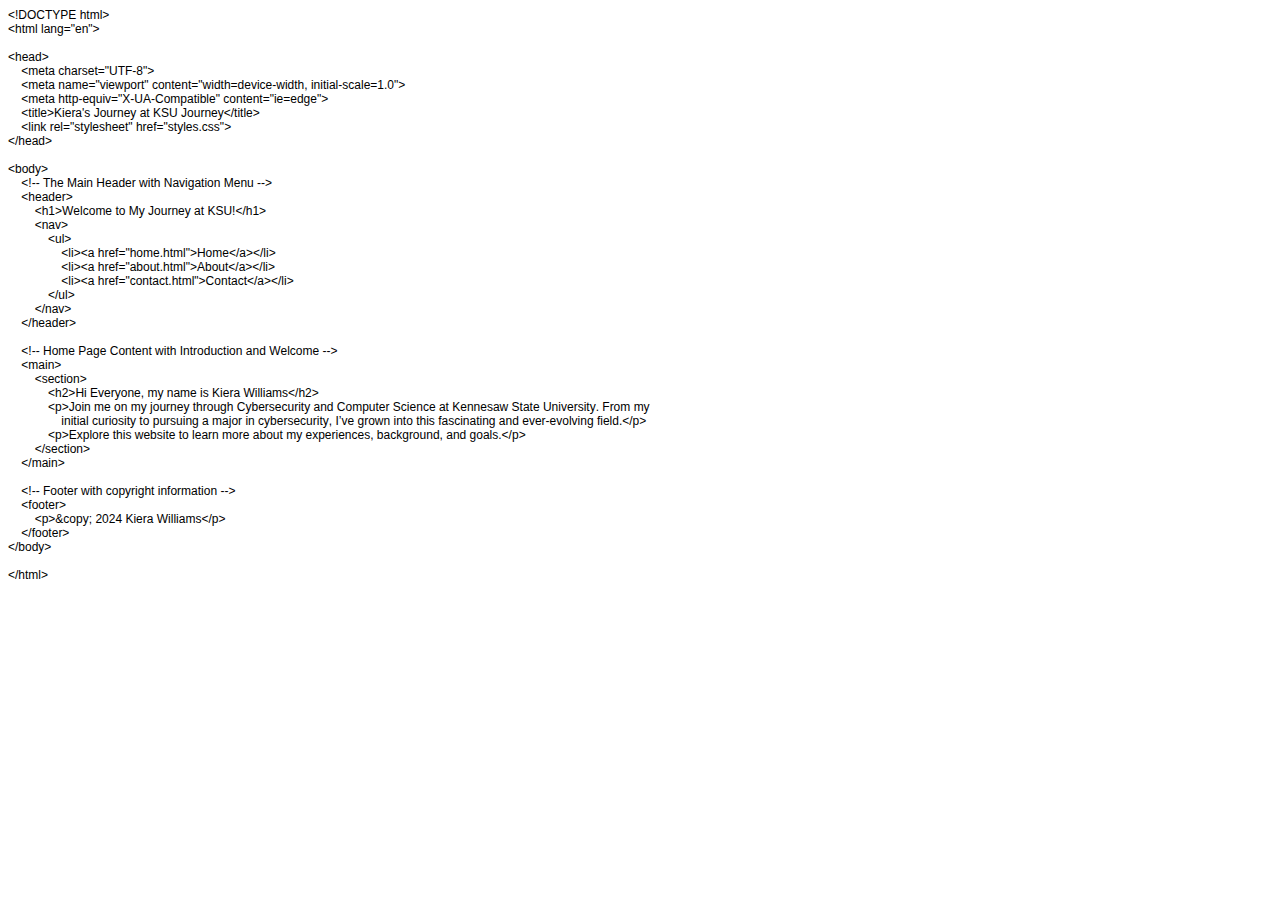
==== index.html @ 56a37a2b "Rename home.html to index.html" ====
<!DOCTYPE html PUBLIC "-//W3C//DTD HTML 4.01//EN" "http://www.w3.org/TR/html4/strict.dtd">
<html>
<head>
  <meta http-equiv="Content-Type" content="text/html; charset=utf-8">
  <meta http-equiv="Content-Style-Type" content="text/css">
  <title></title>
  <meta name="Generator" content="Cocoa HTML Writer">
  <meta name="CocoaVersion" content="2566">
  <style type="text/css">
    p.p1 {margin: 0.0px 0.0px 0.0px 0.0px; font: 12.0px Helvetica; -webkit-text-stroke: #000000}
    p.p2 {margin: 0.0px 0.0px 0.0px 0.0px; font: 12.0px Helvetica; -webkit-text-stroke: #000000; min-height: 14.0px}
    span.s1 {font-kerning: none}
  </style>
</head>
<body>
<p class="p1"><span class="s1">&lt;!DOCTYPE html&gt;</span></p>
<p class="p1"><span class="s1">&lt;html lang="en"&gt;</span></p>
<p class="p2"><span class="s1"></span><br></p>
<p class="p1"><span class="s1">&lt;head&gt;</span></p>
<p class="p1"><span class="s1"><span class="Apple-converted-space">    </span>&lt;meta charset="UTF-8"&gt;</span></p>
<p class="p1"><span class="s1"><span class="Apple-converted-space">    </span>&lt;meta name="viewport" content="width=device-width, initial-scale=1.0"&gt;</span></p>
<p class="p1"><span class="s1"><span class="Apple-converted-space">    </span>&lt;meta http-equiv="X-UA-Compatible" content="ie=edge"&gt;</span></p>
<p class="p1"><span class="s1"><span class="Apple-converted-space">    </span>&lt;title&gt;Kiera's Journey at KSU Journey&lt;/title&gt;</span></p>
<p class="p1"><span class="s1"><span class="Apple-converted-space">    </span>&lt;link rel="stylesheet" href="styles.css"&gt;</span></p>
<p class="p1"><span class="s1">&lt;/head&gt;</span></p>
<p class="p2"><span class="s1"></span><br></p>
<p class="p1"><span class="s1">&lt;body&gt;</span></p>
<p class="p1"><span class="s1"><span class="Apple-converted-space">    </span>&lt;!-- The Main Header with Navigation Menu --&gt;</span></p>
<p class="p1"><span class="s1"><span class="Apple-converted-space">    </span>&lt;header&gt;</span></p>
<p class="p1"><span class="s1"><span class="Apple-converted-space">        </span>&lt;h1&gt;Welcome to My Journey at KSU!&lt;/h1&gt;</span></p>
<p class="p1"><span class="s1"><span class="Apple-converted-space">        </span>&lt;nav&gt;</span></p>
<p class="p1"><span class="s1"><span class="Apple-converted-space">            </span>&lt;ul&gt;</span></p>
<p class="p1"><span class="s1"><span class="Apple-converted-space">                </span>&lt;li&gt;&lt;a href="home.html"&gt;Home&lt;/a&gt;&lt;/li&gt;</span></p>
<p class="p1"><span class="s1"><span class="Apple-converted-space">                </span>&lt;li&gt;&lt;a href="about.html"&gt;About&lt;/a&gt;&lt;/li&gt;</span></p>
<p class="p1"><span class="s1"><span class="Apple-converted-space">                </span>&lt;li&gt;&lt;a href="contact.html"&gt;Contact&lt;/a&gt;&lt;/li&gt;</span></p>
<p class="p1"><span class="s1"><span class="Apple-converted-space">            </span>&lt;/ul&gt;</span></p>
<p class="p1"><span class="s1"><span class="Apple-converted-space">        </span>&lt;/nav&gt;</span></p>
<p class="p1"><span class="s1"><span class="Apple-converted-space">    </span>&lt;/header&gt;</span></p>
<p class="p2"><span class="s1"></span><br></p>
<p class="p1"><span class="s1"><span class="Apple-converted-space">    </span>&lt;!-- Home Page Content with Introduction and Welcome --&gt;</span></p>
<p class="p1"><span class="s1"><span class="Apple-converted-space">    </span>&lt;main&gt;</span></p>
<p class="p1"><span class="s1"><span class="Apple-converted-space">        </span>&lt;section&gt;</span></p>
<p class="p1"><span class="s1"><span class="Apple-converted-space">            </span>&lt;h2&gt;Hi Everyone, my name is Kiera Williams&lt;/h2&gt;</span></p>
<p class="p1"><span class="s1"><span class="Apple-converted-space">            </span>&lt;p&gt;Join me on my journey through Cybersecurity and Computer Science at Kennesaw State University. From my</span></p>
<p class="p1"><span class="s1"><span class="Apple-converted-space">                </span>initial curiosity to pursuing a major in cybersecurity, I’ve grown into this fascinating and ever-evolving field.&lt;/p&gt;</span></p>
<p class="p1"><span class="s1"><span class="Apple-converted-space">            </span>&lt;p&gt;Explore this website to learn more about my experiences, background, and goals.&lt;/p&gt;</span></p>
<p class="p1"><span class="s1"><span class="Apple-converted-space">        </span>&lt;/section&gt;</span></p>
<p class="p1"><span class="s1"><span class="Apple-converted-space">    </span>&lt;/main&gt;</span></p>
<p class="p2"><span class="s1"></span><br></p>
<p class="p1"><span class="s1"><span class="Apple-converted-space">    </span>&lt;!-- Footer with copyright information --&gt;</span></p>
<p class="p1"><span class="s1"><span class="Apple-converted-space">    </span>&lt;footer&gt;</span></p>
<p class="p1"><span class="s1"><span class="Apple-converted-space">        </span>&lt;p&gt;&amp;copy; 2024 Kiera Williams&lt;/p&gt;</span></p>
<p class="p1"><span class="s1"><span class="Apple-converted-space">    </span>&lt;/footer&gt;</span></p>
<p class="p1"><span class="s1">&lt;/body&gt;</span></p>
<p class="p2"><span class="s1"></span><br></p>
<p class="p1"><span class="s1">&lt;/html&gt;</span></p>
</body>
</html>
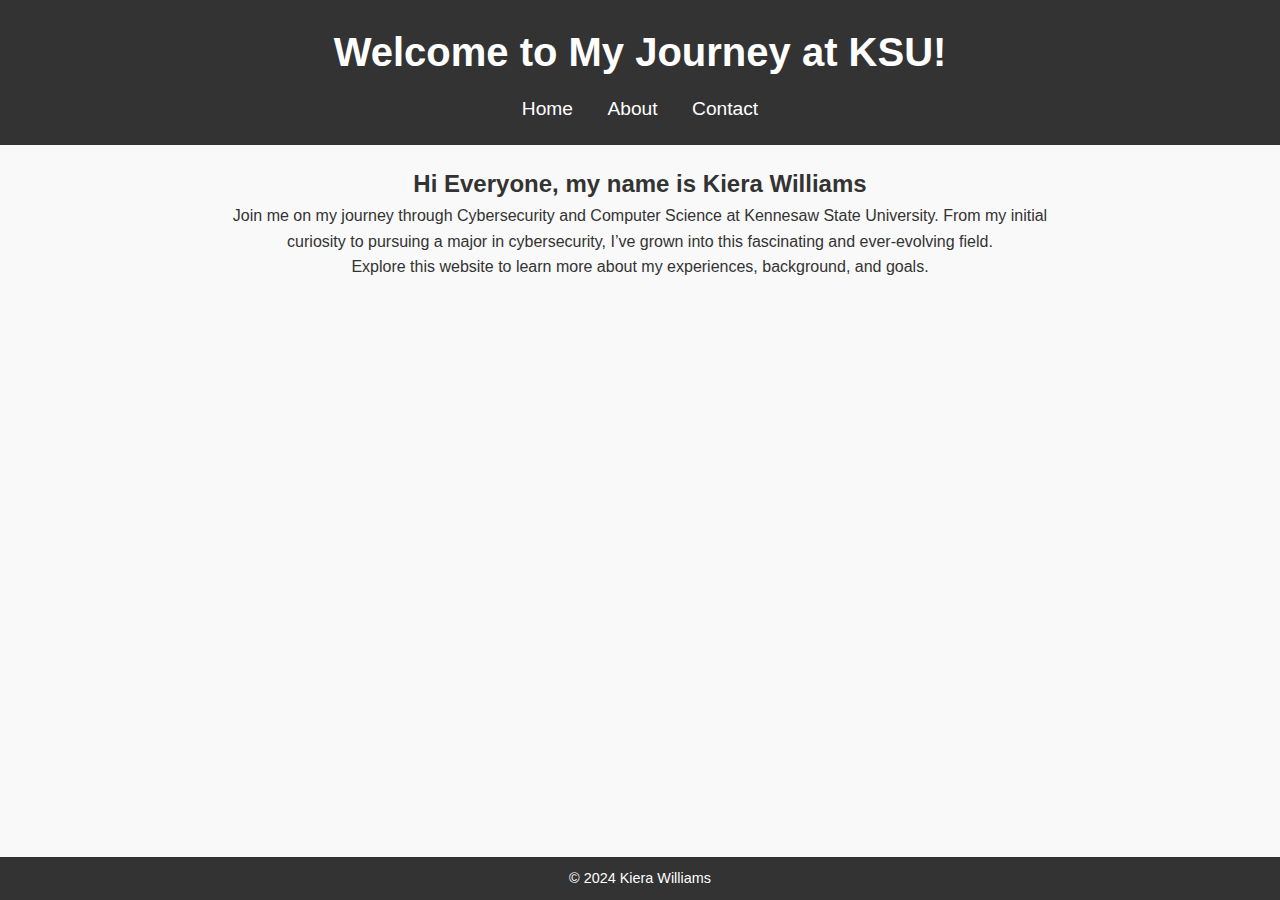
==== commit 8d0054ce: "Updated index.html" ====
--- a/index.html
+++ b/index.html
@@ -1,58 +1,45 @@
-<!DOCTYPE html PUBLIC "-//W3C//DTD HTML 4.01//EN" "http://www.w3.org/TR/html4/strict.dtd">
-<html>
+<!DOCTYPE html>
+<html lang="en">
 <head>
-  <meta http-equiv="Content-Type" content="text/html; charset=utf-8">
-  <meta http-equiv="Content-Style-Type" content="text/css">
-  <title></title>
-  <meta name="Generator" content="Cocoa HTML Writer">
-  <meta name="CocoaVersion" content="2566">
-  <style type="text/css">
-    p.p1 {margin: 0.0px 0.0px 0.0px 0.0px; font: 12.0px Helvetica; -webkit-text-stroke: #000000}
-    p.p2 {margin: 0.0px 0.0px 0.0px 0.0px; font: 12.0px Helvetica; -webkit-text-stroke: #000000; min-height: 14.0px}
-    span.s1 {font-kerning: none}
-  </style>
+    <!-- Meta Tags -->
+    <meta charset="UTF-8">
+    <meta name="viewport" content="width=device-width, initial-scale=1.0">
+    <meta http-equiv="X-UA-Compatible" content="ie=edge">
+    
+    <!-- Title of the Page -->
+    <title>Kiera's Journey at KSU</title>
+    
+    <!-- Link to external CSS stylesheet -->
+    <link rel="stylesheet" href="styles.css">
 </head>
+
 <body>
-<p class="p1"><span class="s1">&lt;!DOCTYPE html&gt;</span></p>
-<p class="p1"><span class="s1">&lt;html lang="en"&gt;</span></p>
-<p class="p2"><span class="s1"></span><br></p>
-<p class="p1"><span class="s1">&lt;head&gt;</span></p>
-<p class="p1"><span class="s1"><span class="Apple-converted-space">    </span>&lt;meta charset="UTF-8"&gt;</span></p>
-<p class="p1"><span class="s1"><span class="Apple-converted-space">    </span>&lt;meta name="viewport" content="width=device-width, initial-scale=1.0"&gt;</span></p>
-<p class="p1"><span class="s1"><span class="Apple-converted-space">    </span>&lt;meta http-equiv="X-UA-Compatible" content="ie=edge"&gt;</span></p>
-<p class="p1"><span class="s1"><span class="Apple-converted-space">    </span>&lt;title&gt;Kiera's Journey at KSU Journey&lt;/title&gt;</span></p>
-<p class="p1"><span class="s1"><span class="Apple-converted-space">    </span>&lt;link rel="stylesheet" href="styles.css"&gt;</span></p>
-<p class="p1"><span class="s1">&lt;/head&gt;</span></p>
-<p class="p2"><span class="s1"></span><br></p>
-<p class="p1"><span class="s1">&lt;body&gt;</span></p>
-<p class="p1"><span class="s1"><span class="Apple-converted-space">    </span>&lt;!-- The Main Header with Navigation Menu --&gt;</span></p>
-<p class="p1"><span class="s1"><span class="Apple-converted-space">    </span>&lt;header&gt;</span></p>
-<p class="p1"><span class="s1"><span class="Apple-converted-space">        </span>&lt;h1&gt;Welcome to My Journey at KSU!&lt;/h1&gt;</span></p>
-<p class="p1"><span class="s1"><span class="Apple-converted-space">        </span>&lt;nav&gt;</span></p>
-<p class="p1"><span class="s1"><span class="Apple-converted-space">            </span>&lt;ul&gt;</span></p>
-<p class="p1"><span class="s1"><span class="Apple-converted-space">                </span>&lt;li&gt;&lt;a href="home.html"&gt;Home&lt;/a&gt;&lt;/li&gt;</span></p>
-<p class="p1"><span class="s1"><span class="Apple-converted-space">                </span>&lt;li&gt;&lt;a href="about.html"&gt;About&lt;/a&gt;&lt;/li&gt;</span></p>
-<p class="p1"><span class="s1"><span class="Apple-converted-space">                </span>&lt;li&gt;&lt;a href="contact.html"&gt;Contact&lt;/a&gt;&lt;/li&gt;</span></p>
-<p class="p1"><span class="s1"><span class="Apple-converted-space">            </span>&lt;/ul&gt;</span></p>
-<p class="p1"><span class="s1"><span class="Apple-converted-space">        </span>&lt;/nav&gt;</span></p>
-<p class="p1"><span class="s1"><span class="Apple-converted-space">    </span>&lt;/header&gt;</span></p>
-<p class="p2"><span class="s1"></span><br></p>
-<p class="p1"><span class="s1"><span class="Apple-converted-space">    </span>&lt;!-- Home Page Content with Introduction and Welcome --&gt;</span></p>
-<p class="p1"><span class="s1"><span class="Apple-converted-space">    </span>&lt;main&gt;</span></p>
-<p class="p1"><span class="s1"><span class="Apple-converted-space">        </span>&lt;section&gt;</span></p>
-<p class="p1"><span class="s1"><span class="Apple-converted-space">            </span>&lt;h2&gt;Hi Everyone, my name is Kiera Williams&lt;/h2&gt;</span></p>
-<p class="p1"><span class="s1"><span class="Apple-converted-space">            </span>&lt;p&gt;Join me on my journey through Cybersecurity and Computer Science at Kennesaw State University. From my</span></p>
-<p class="p1"><span class="s1"><span class="Apple-converted-space">                </span>initial curiosity to pursuing a major in cybersecurity, I’ve grown into this fascinating and ever-evolving field.&lt;/p&gt;</span></p>
-<p class="p1"><span class="s1"><span class="Apple-converted-space">            </span>&lt;p&gt;Explore this website to learn more about my experiences, background, and goals.&lt;/p&gt;</span></p>
-<p class="p1"><span class="s1"><span class="Apple-converted-space">        </span>&lt;/section&gt;</span></p>
-<p class="p1"><span class="s1"><span class="Apple-converted-space">    </span>&lt;/main&gt;</span></p>
-<p class="p2"><span class="s1"></span><br></p>
-<p class="p1"><span class="s1"><span class="Apple-converted-space">    </span>&lt;!-- Footer with copyright information --&gt;</span></p>
-<p class="p1"><span class="s1"><span class="Apple-converted-space">    </span>&lt;footer&gt;</span></p>
-<p class="p1"><span class="s1"><span class="Apple-converted-space">        </span>&lt;p&gt;&amp;copy; 2024 Kiera Williams&lt;/p&gt;</span></p>
-<p class="p1"><span class="s1"><span class="Apple-converted-space">    </span>&lt;/footer&gt;</span></p>
-<p class="p1"><span class="s1">&lt;/body&gt;</span></p>
-<p class="p2"><span class="s1"></span><br></p>
-<p class="p1"><span class="s1">&lt;/html&gt;</span></p>
+    <!-- Header Section with the navigation menu -->
+    <header>
+        <h1>Welcome to My Journey at KSU!</h1>
+        <nav>
+            <ul>
+                <!-- Navigation links for pages -->
+                <li><a href="index.html">Home</a></li>
+                <li><a href="about.html">About</a></li>
+                <li><a href="contact.html">Contact</a></li>
+            </ul>
+        </nav>
+    </header>
+
+    <!-- Main Content Section For the Page -->
+    <main>
+        <!-- Introduction of Kiera Williams and her journey -->
+        <section>
+            <h2>Hi Everyone, my name is Kiera Williams</h2>
+            <p>Join me on my journey through Cybersecurity and Computer Science at Kennesaw State University. From my initial curiosity to pursuing a major in cybersecurity, I’ve grown into this fascinating and ever-evolving field.</p>
+            <p>Explore this website to learn more about my experiences, background, and goals.</p>
+        </section>
+    </main>
+
+    <!-- Footer section for copyright information -->
+    <footer>
+        <p>&copy; 2024 Kiera Williams</p>
+    </footer>
 </body>
 </html>
--- a/styles.css
+++ b/styles.css
@@ -0,0 +1,135 @@
+/* Margin */
+* {
+    margin: 0;
+    padding: 0;
+    box-sizing: border-box;
+}
+
+/* Body and background Styling */
+body {
+    font-family: 'Helvetica Neue', Arial, sans-serif;
+    background-color: #f9f9f9;
+    color: #333;
+    line-height: 1.6;
+    margin: 0;
+    padding: 0;
+}
+
+/* Header styling */
+header {
+    background-color: #333;
+    color: white;
+    text-align: center;
+    padding: 20px 0;
+}
+
+/* Styling for the main header title */
+header h1 {
+    font-size: 2.5rem;
+    margin-bottom: 10px;
+}
+
+/* Styling for navigation menu links */
+nav ul {
+    list-style-type: none;
+    padding: 0;
+}
+
+nav ul li {
+    display: inline-block;
+    margin: 0 15px;
+}
+
+nav ul li a {
+    color: white;
+    text-decoration: none;
+    font-size: 1.2rem;
+}
+
+/* Hover effect for navigation links */
+nav ul li a:hover {
+    color: #007BFF;
+}
+
+/* Main content styling */
+main {
+    padding: 20px;
+    max-width: 900px;
+    margin: auto;
+    text-align: center;
+}
+
+/* Bio content section with my photo image on the left and text on the right */
+.bio-content {
+    display: flex;
+    justify-content: space-between;
+    align-items: center;
+    padding: 20px;
+}
+
+/* Styling for the bio image */
+.bio-photo {
+    width: 250px;
+    border-radius: 50%;
+    margin-right: 20px;
+}
+
+/* Styling for the bio text block */
+.bio-text {
+    max-width: 600px;
+    text-align: left;
+}
+
+/* Contact form styling */
+form {
+    max-width: 600px;
+    margin: 0 auto;
+    padding: 20px;
+    background-color: #fff;
+    border-radius: 10px;
+    box-shadow: 0px 0px 10px rgba(0, 0, 0, 0.1);
+}
+
+/* Input and textarea styling */
+form input, form textarea {
+    width: 100%;
+    padding: 15px;
+    margin: 10px 0;
+    border: 1px solid #ccc;
+    border-radius: 5px;
+    font-size: 1rem;
+    font-family: 'Arial', sans-serif;
+}
+
+/* Button styling */
+button {
+    background-color: #007BFF;
+    color: white;
+    padding: 10px 20px;
+    border: none;
+    border-radius: 5px;
+    font-size: 1rem;
+    cursor: pointer;
+}
+
+/* Button hover effect */
+button:hover {
+    background-color: #0056b3;
+}
+
+/* Footer styling */
+footer {
+    background-color: #333;
+    color: white;
+    text-align: center;
+    padding: 10px 0;
+    position: fixed;
+    width: 100%;
+    bottom: 0;
+}
+
+/* Footer text styling */
+footer p {
+    margin: 0;
+    font-size: 0.9rem;
+}
